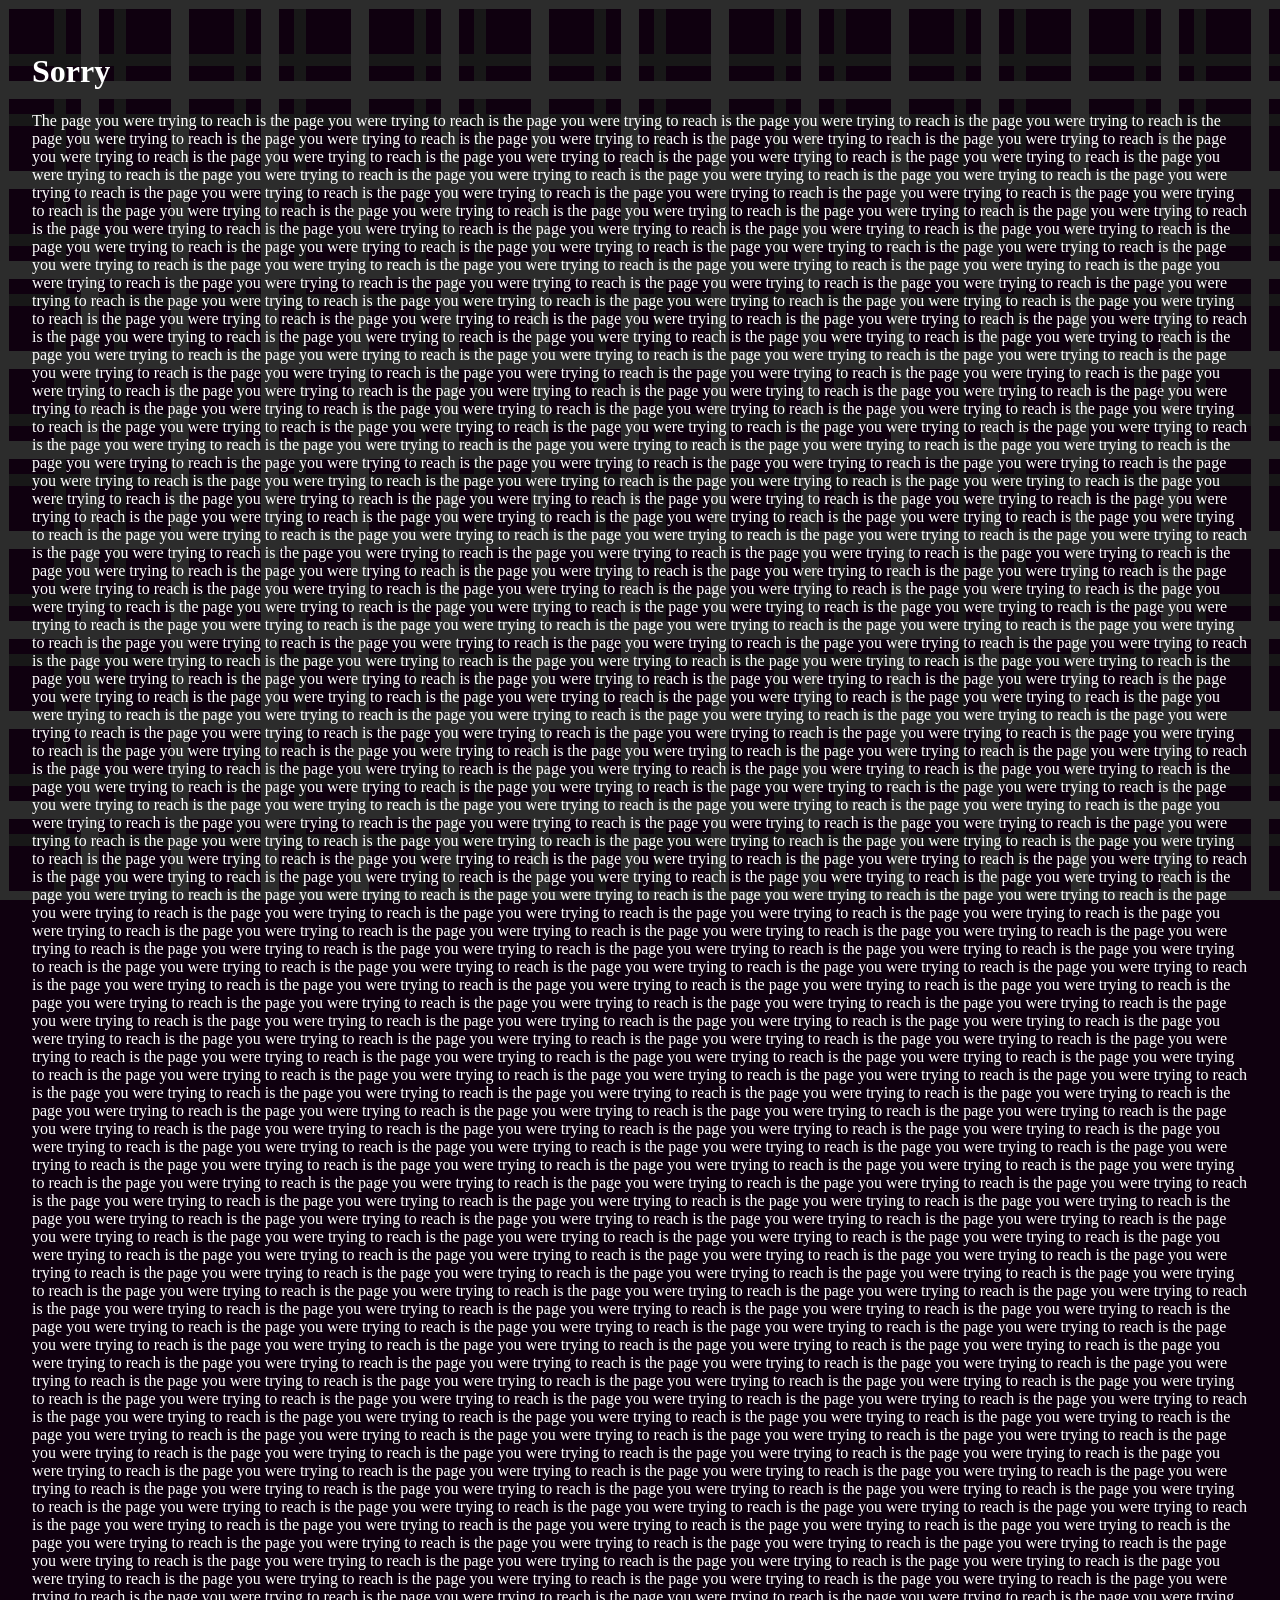
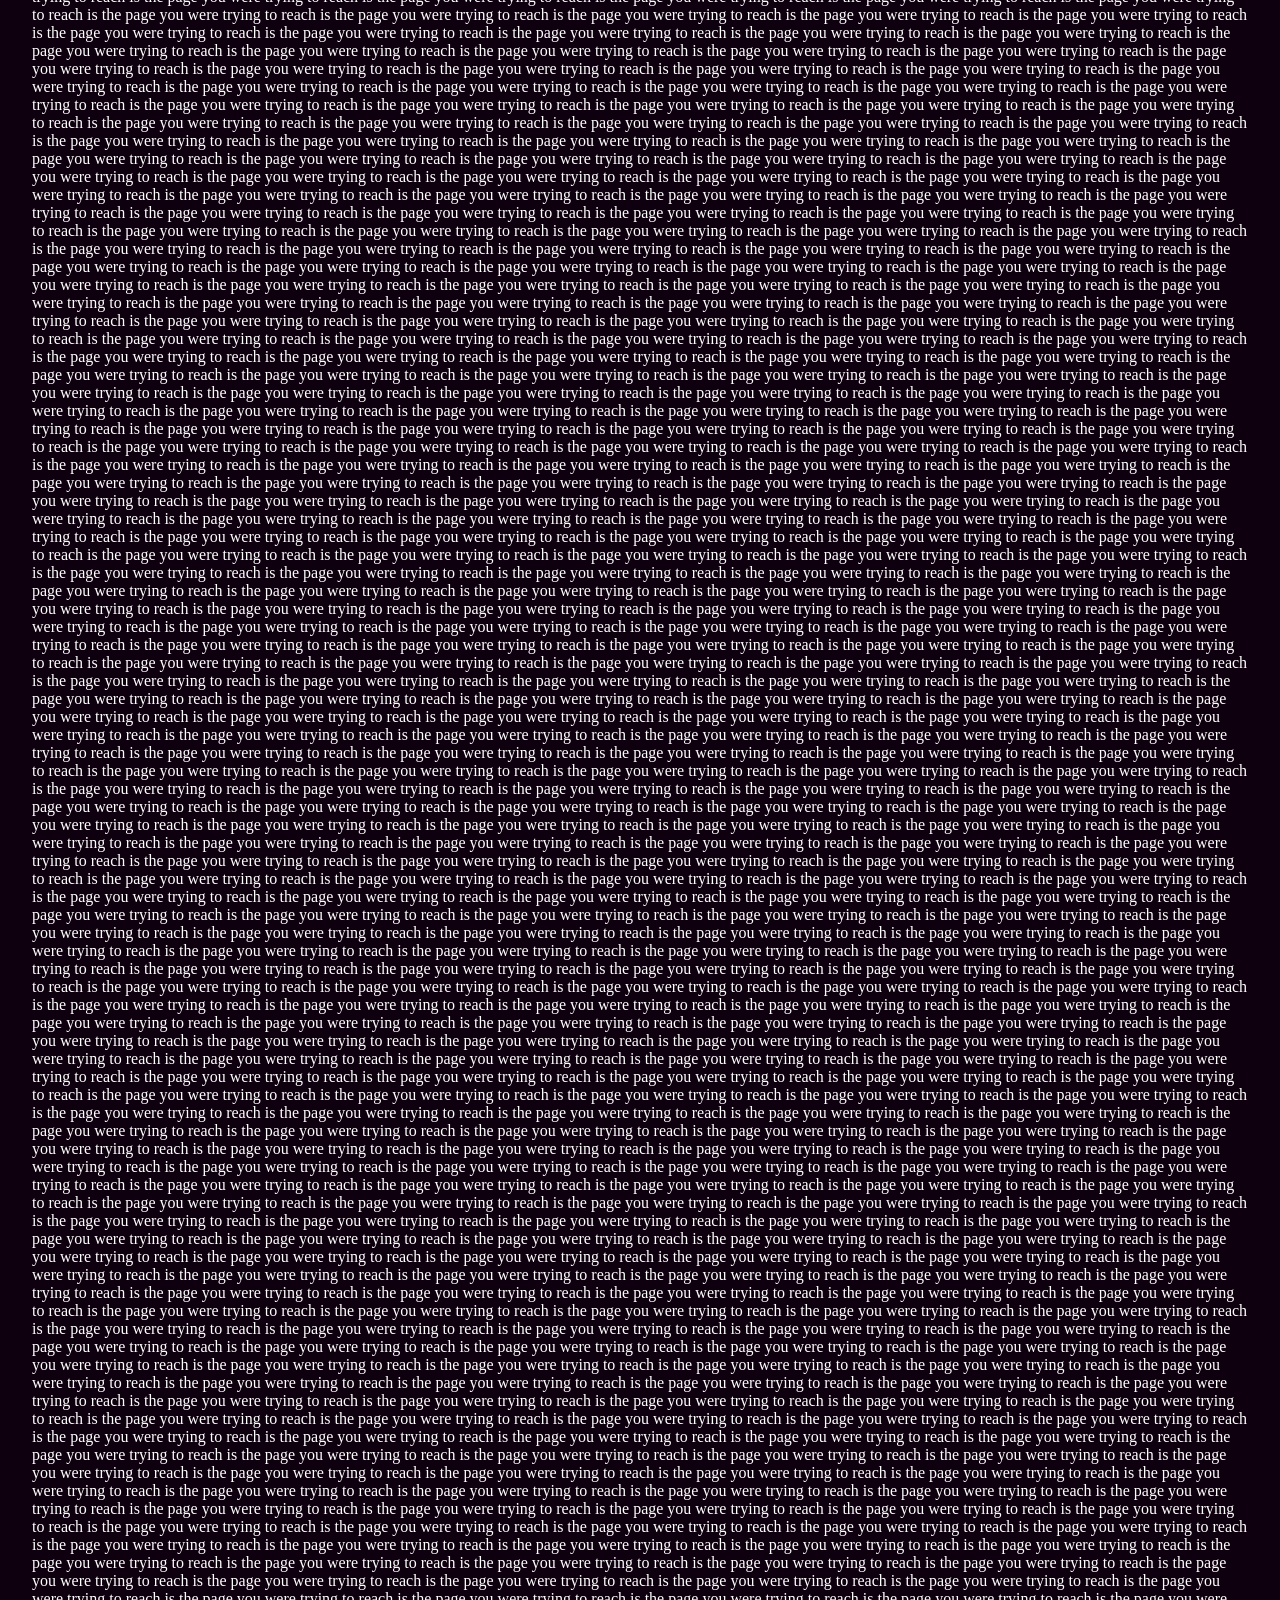
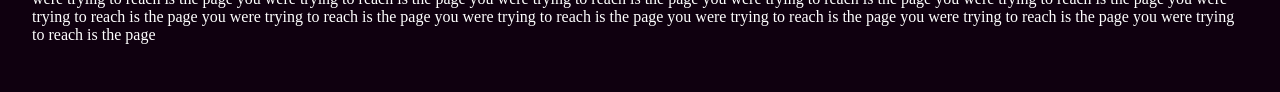
==== switchboard/cycle.html @ 4370b387 "add beginning of the switchboard" ====
<!DOCTYPE html>
<html>
	<head>
		<style>
			@keyframes move {
				0% {
					background-position: 0px 0px
				}
				100% {
					background-position: 180px 180px
				}
			}

			body {
				animation: 3s linear infinite reverse move;
			}

			html {
				animation: 9s linear infinite move;
			}
		</style>
		<link rel="stylesheet" href="../stylesheets/switchboard.css">
		<meta http-equiv="content-type" content="text/html; charset=UTF-8">
		<title>Call dropped | Idontuse</title>
	</head>
	<body style="margin: 0px;">
		<div class="content">
		<h1>Sorry</h1>
		<p id="inf">The page you were trying to reach is the page</p>
		<script>
			document.onscroll = builddata;

			const eel = document.getElementById("inf");
			function builddata() {
				let extendstr = " you were trying to reach is the page"
				for (let n=1; n < 30; n++) {
					let windowRelativeBottom = document.documentElement.getBoundingClientRect().bottom;
					if (windowRelativeBottom > document.documentElement.clientHeight + window.screen.height / 2) break;
					eel.innerHTML += extendstr;
					extendstr += extendstr
				}
			}

			builddata()
		</script>
		</div>
</body></html>
---- stylesheets/switchboard.css ----
:root {
	--base-bg: #0f000f;
	--bg-secondary: #181818;
	--bbg: #2c2c2c;
	--fg-bg: #3a3a3a;
	--fg-bg-sc: #343232;
}

* {
	color: #fff
}

#switchboard {
	background-color: #4c494900;
	background-image:
		linear-gradient(-45deg, transparent 10%, var(--fg-bg-sc) 10%,var(--fg-bg-sc) 20%, transparent 20%, transparent 80%, var(--fg-bg-sc) 80%, var(--fg-bg-sc) 90%,transparent 85%),
		linear-gradient(45deg, transparent 10%, var(--fg-bg-sc) 10%,var(--fg-bg-sc) 20%, transparent 20%, transparent 80%, var(--fg-bg-sc) 80%, var(--fg-bg-sc) 90%,transparent 85%),
		linear-gradient(var(--fg-bg) 10%, transparent 10%, transparent 90%, var(--fg-bg) 90%, var(--fg-bg)),
		linear-gradient(90deg, var(--fg-bg) 10%, transparent 10%, transparent 90%, var(--fg-bg) 90%, var(--fg-bg));
	background-size: 240px 240px;
	height: 100%;
	background-origin: revert;
	border-style: solid;
	border-width: 1rem;
	border-color: var(--fg-bg-sc);
	border-radius: 0;
}

html {
	background-color: var(--base-bg);
	background-image:
		linear-gradient(var(--bg-secondary) 10%, transparent 10%, transparent 90%, var(--bg-secondary) 90%, var(--bg-secondary)),
		linear-gradient(90deg, var(--bg-secondary) 10%, transparent 10%, transparent 90%, var(--bg-secondary) 90%, var(--bg-secondary));
	background-size: 60px 60px;
	background-attachment: fixed;
}

body {
	display: flex;
	flex-direction: column;
	background-image:
		linear-gradient(var(--bbg) 10%, transparent 10%, transparent 90%, var(--bbg) 90%, var(--bbg)),
		linear-gradient(90deg, var(--bbg) 10%, transparent 10%, transparent 90%, var(--bbg) 90%, var(--bbg));
	background-size: 90px 90px;
	background-attachment: fixed;
}

.warn {
	background-color: #e74d4d;
	border-style: none;
	border-radius: 5px;
	color: white;
}

.warn:active {
	background-color: #500000;
}

button {
	padding: 5px;
}

.inline {
	border-style: solid;
	border-width: 0px 0px 0px 1rem;
}

.inline.warn {
	border-color: #ff0000;
	margin: 0;
	padding: 1rem 0px 1rem 0.5rem;
	background-color: #ec496f78;
	border-radius: 0 50px 50px 0;
}

.content {
	margin: 2rem;
}

a {
	transition: 0.5s;
}

a:hover {
	color: #00ff00;
}
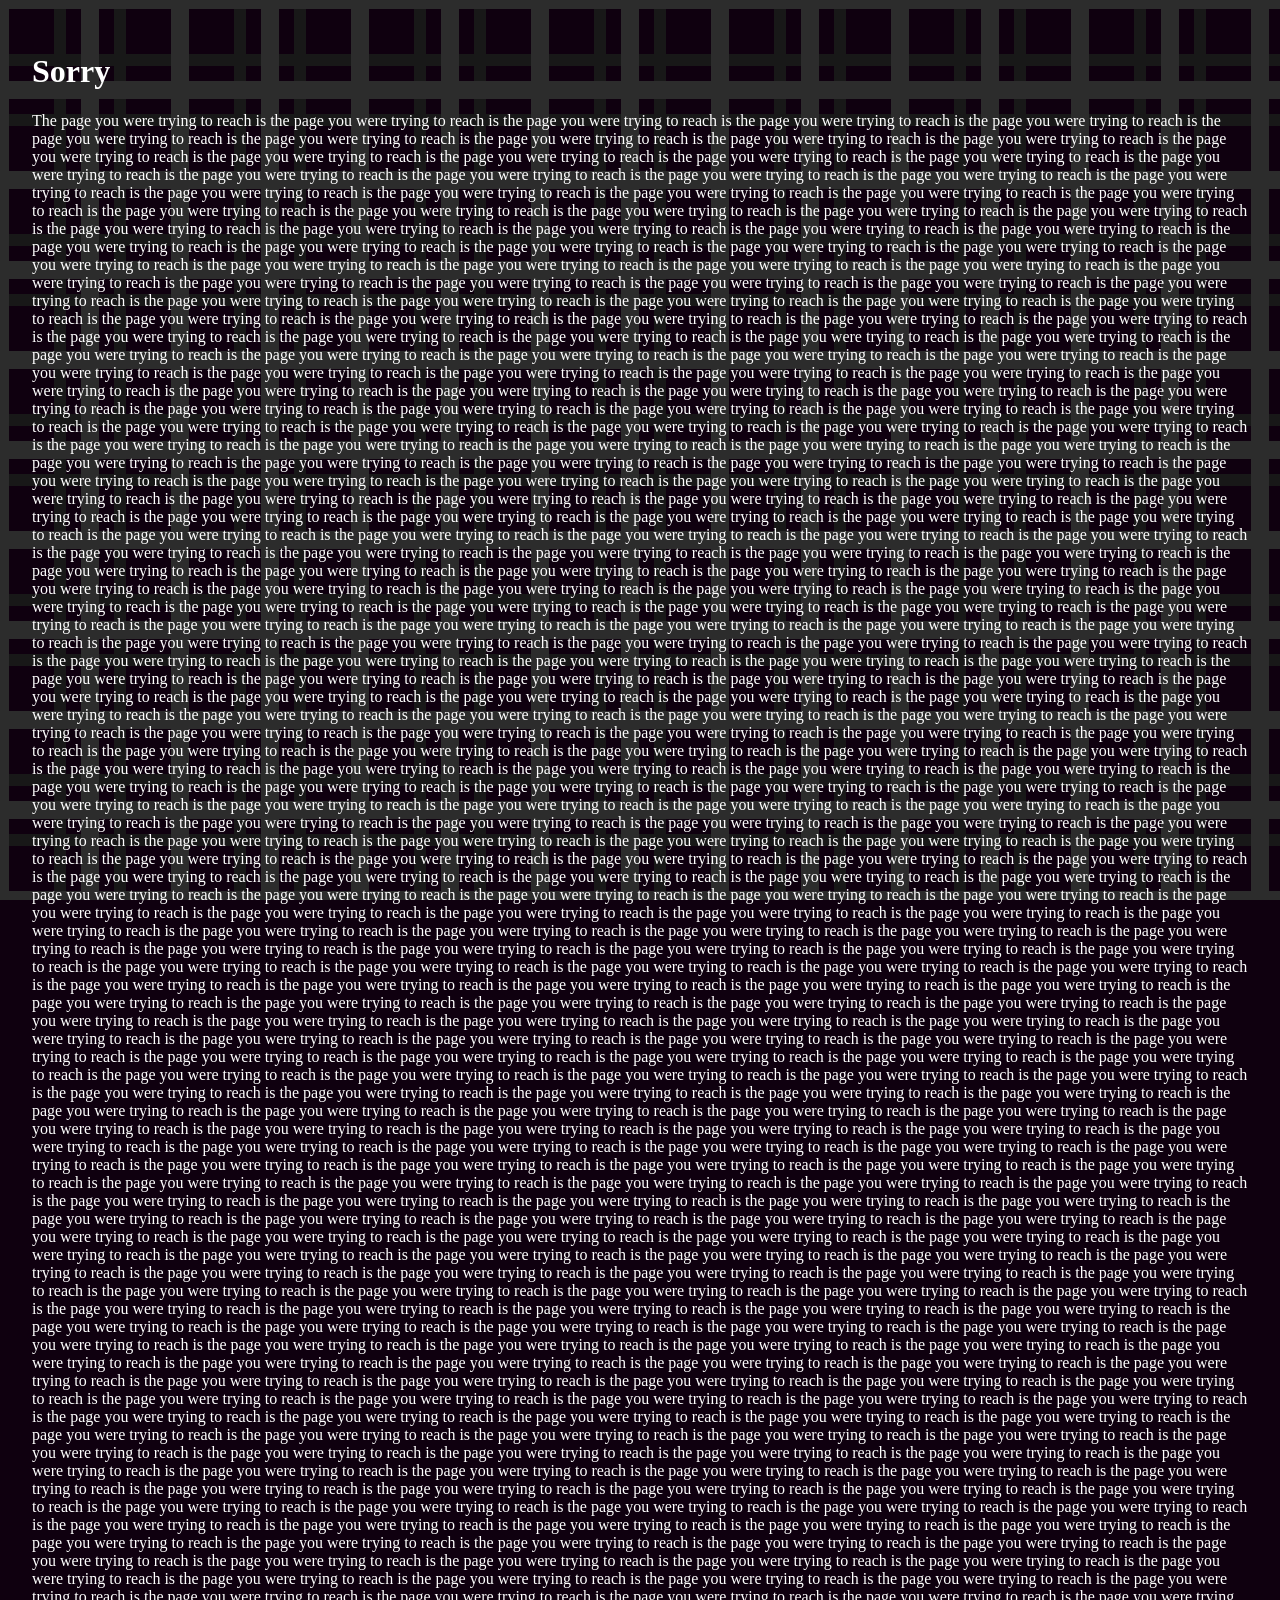
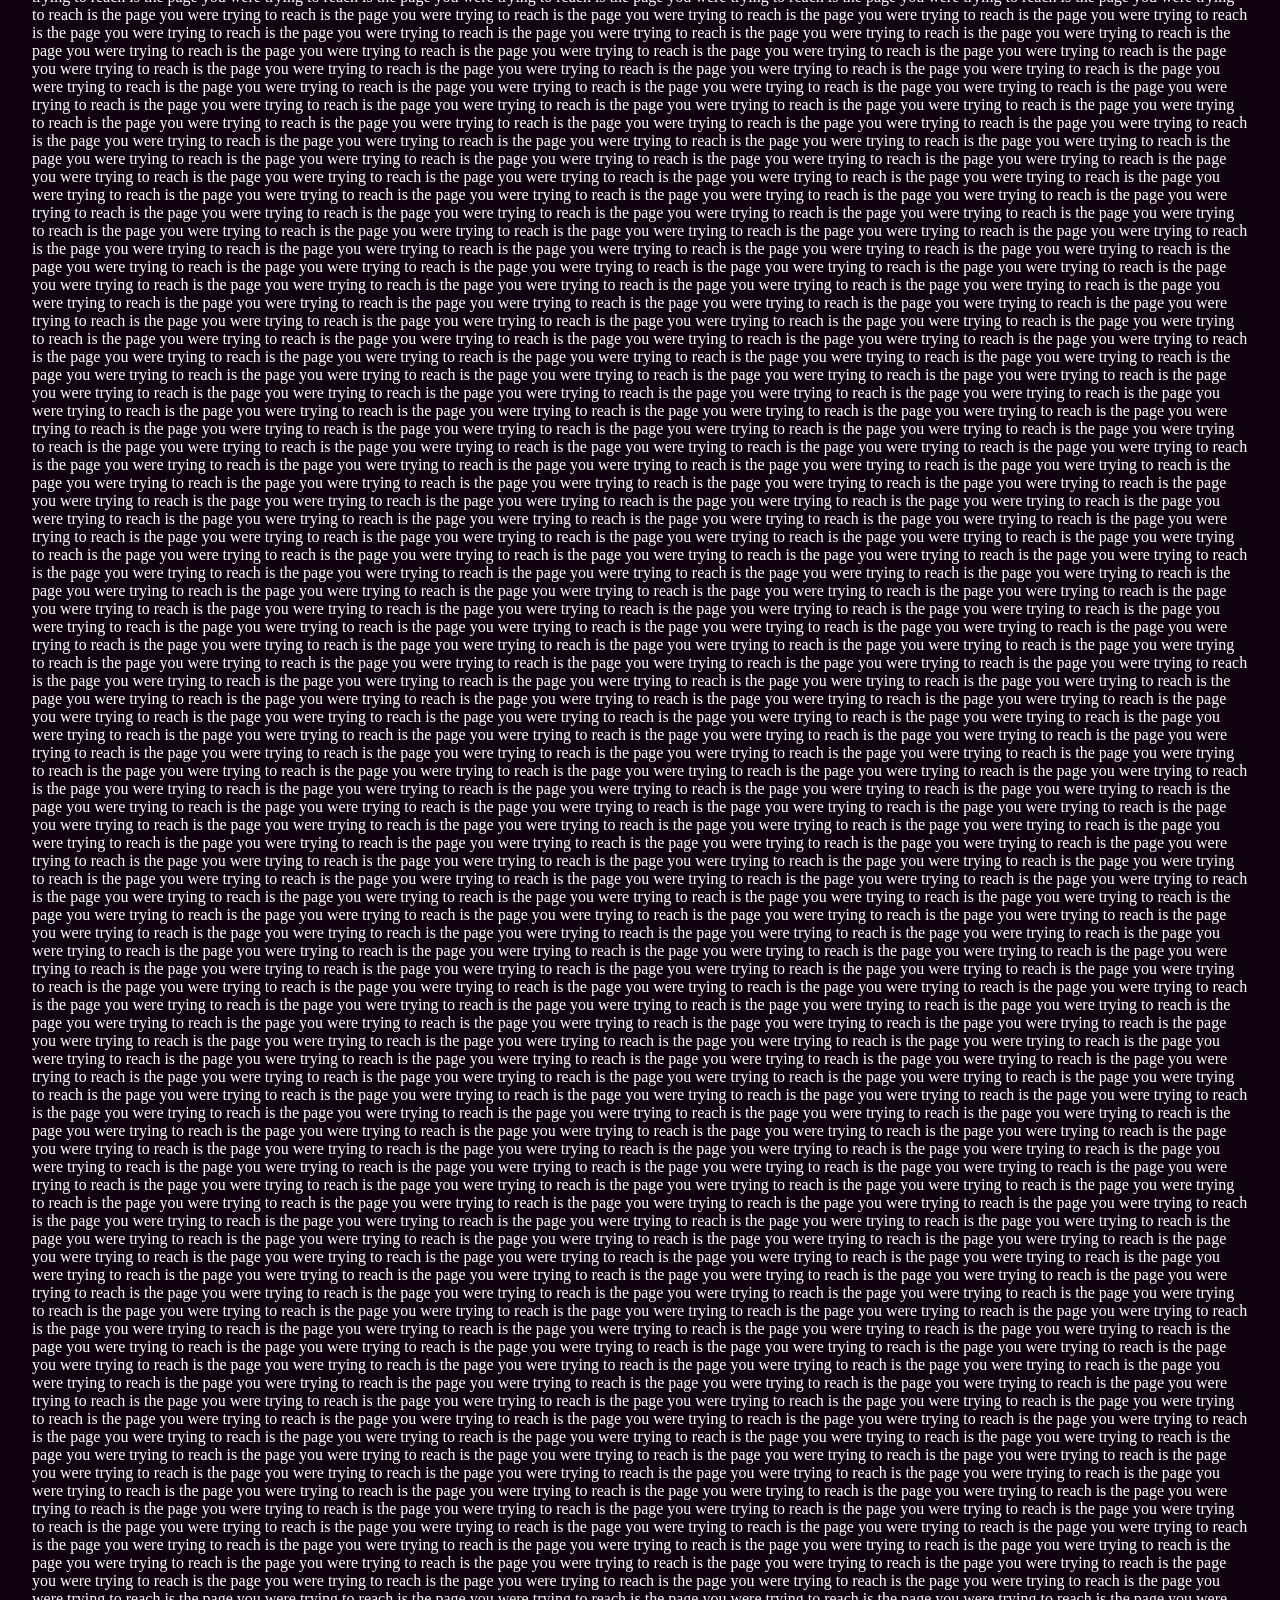
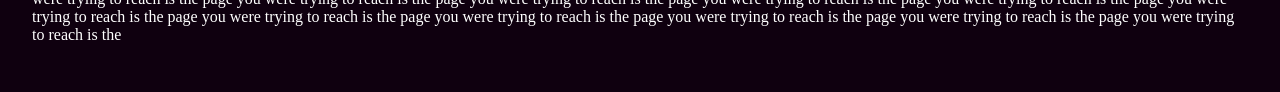
==== commit 08b7752f: "temp: some stuff amirite" ====
--- a/switchboard/cycle.html
+++ b/switchboard/cycle.html
@@ -18,21 +18,25 @@
 			html {
 				animation: 9s linear infinite move;
 			}
+
+			a {
+				text-decoration: none;
+			}
 		</style>
 		<link rel="stylesheet" href="../stylesheets/switchboard.css">
 		<meta http-equiv="content-type" content="text/html; charset=UTF-8">
-		<title>Call dropped | Idontuse</title>
+		<title>Line busy | Idontuse</title>
 	</head>
 	<body style="margin: 0px;">
 		<div class="content">
 		<h1>Sorry</h1>
-		<p id="inf">The page you were trying to reach is the page</p>
+		<p id="inf">The <a href=".">page</a> you were trying to reach is the</p>
 		<script>
 			document.onscroll = builddata;
 
 			const eel = document.getElementById("inf");
 			function builddata() {
-				let extendstr = " you were trying to reach is the page"
+				let extendstr = " <a href='.'>page</a> you were trying to reach is the"
 				for (let n=1; n < 30; n++) {
 					let windowRelativeBottom = document.documentElement.getBoundingClientRect().bottom;
 					if (windowRelativeBottom > document.documentElement.clientHeight + window.screen.height / 2) break;
--- a/stylesheets/switchboard.css
+++ b/stylesheets/switchboard.css
@@ -83,5 +83,28 @@
 }
 
 a:hover {
-	color: #00ff00;
+	color: #ff5555;
+}
+
+svg text {
+	font-style:normal;
+	font-variant:normal;
+	font-weight:normal;
+	font-stretch:condensed;
+	line-height: 100%;
+	font-size:26.6667px;
+	font-family:Impact;
+	-inkscape-font-specification:'Impact Condensed';
+	text-align:center;
+	writing-mode:lr-tb;
+	direction:ltr;
+	white-space:pre-line;
+	fill:#000000;
+	fill-opacity:1;
+	stroke:#000000;
+	stroke-width:0;
+	stroke-linecap:round;
+	stroke-dasharray:none;
+	stroke-opacity:1;
+	paint-order:markers fill stroke;
 }
